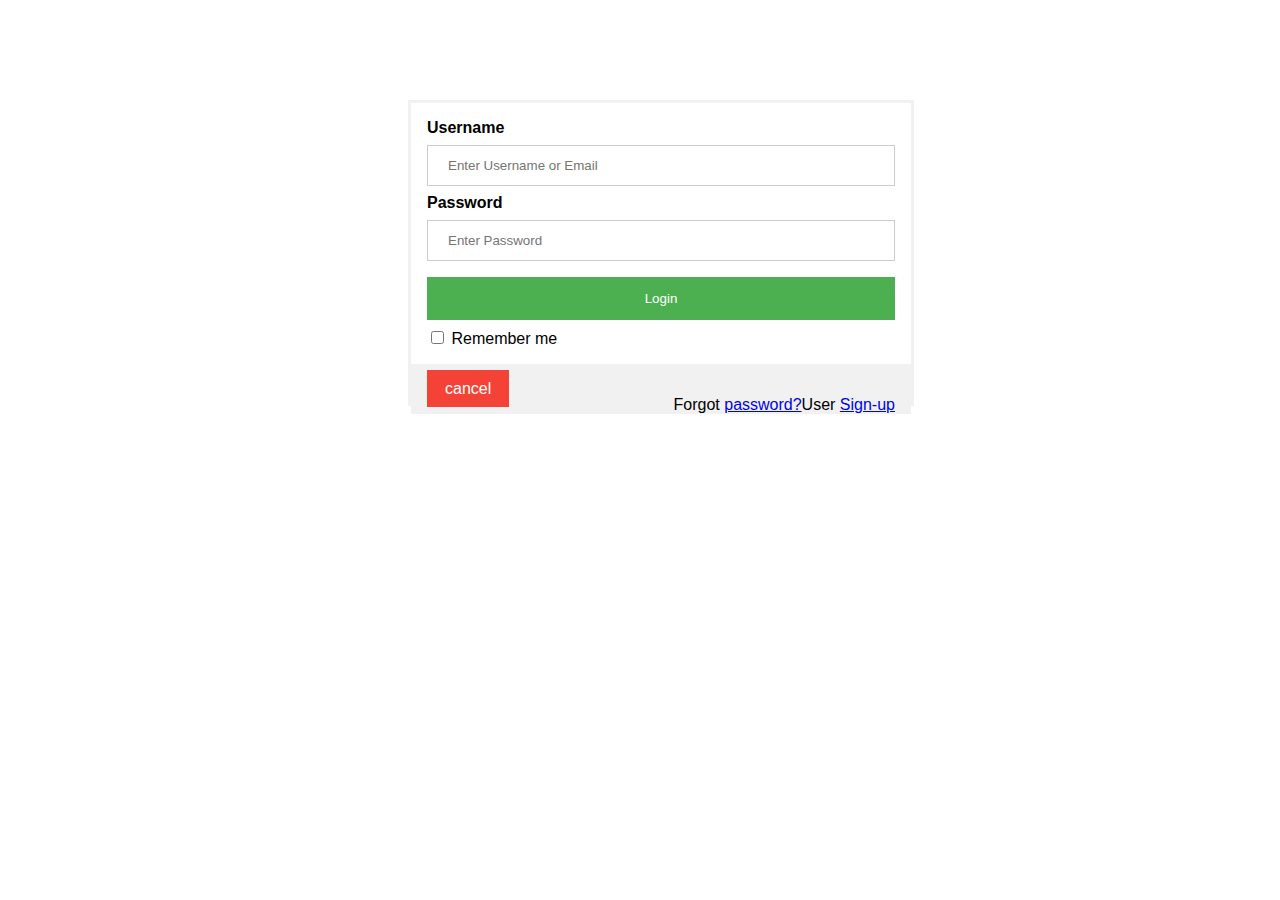
==== login.html @ afe72014 "first commit" ====
<!DOCTYPE html>
<html lang="en">
<head>
    <meta charset="UTF-8">
    <meta name="viewport" content="width=device-width, initial-scale=1.0">
    <link rel="stylesheet" href="./login.css">
    <title>login page</title>
</head>
<body>
    <form action="" method="POST">
        <div class="container">
            <label for="uname"><b>Username</b></label>
            <input type="text" placeholder="Enter Username or Email" name="uname" required>
        
            <label for="psw"><b>Password</b></label>
            <input type="password" placeholder="Enter Password" name="psw" required>
                
            <button type="submit">Login</button>
            <label>
              <input type="checkbox" name="remember"> Remember me
            </label>
        </div>
        <div class="container" style="background-color:#f1f1f1">
            <a type="button" class="cancelbtn" href="./index.html">cancel</a>
            <span class="psw">User <a href="./signup.html">Sign-up</a></span>
            <span class="psw">Forgot <a href="#">password?</a></span>
        </div>
    </form>
</body>
</html>
---- login.css ----
body {font-family: Arial, Helvetica, sans-serif;}
form {border: 3px solid #f1f1f1;}

input[type=text], input[type=password] {
  width: 100%;
  padding: 12px 20px;
  margin: 8px 0;
  display: inline-block;
  border: 1px solid #ccc;
  box-sizing: border-box;
}

button {
  background-color: #4CAF50;
  color: white;
  padding: 14px 20px;
  margin: 8px 0;
  border: none;
  cursor: pointer;
  width: 100%;
}

button:hover {
  opacity: 0.8;
}
.container {
    padding: 16px;
}
  
span.psw {
    float: right;
    padding-top: 16px;
}
  
/* Change styles for span and cancel button on extra small screens */
@media screen and (max-width: 300px) {
span.psw {
    display: block;
    float: none;
}
.cancelbtn {
    width: 100%;
}
}
.cancelbtn {
    width: auto;
    padding: 10px 18px;
    color: white;
    text-decoration: none;
    background-color: #f44336;
}
form{
    width: 500px;
    height: 300px;
    margin-top: 100px;
    margin-left: 400px;
}
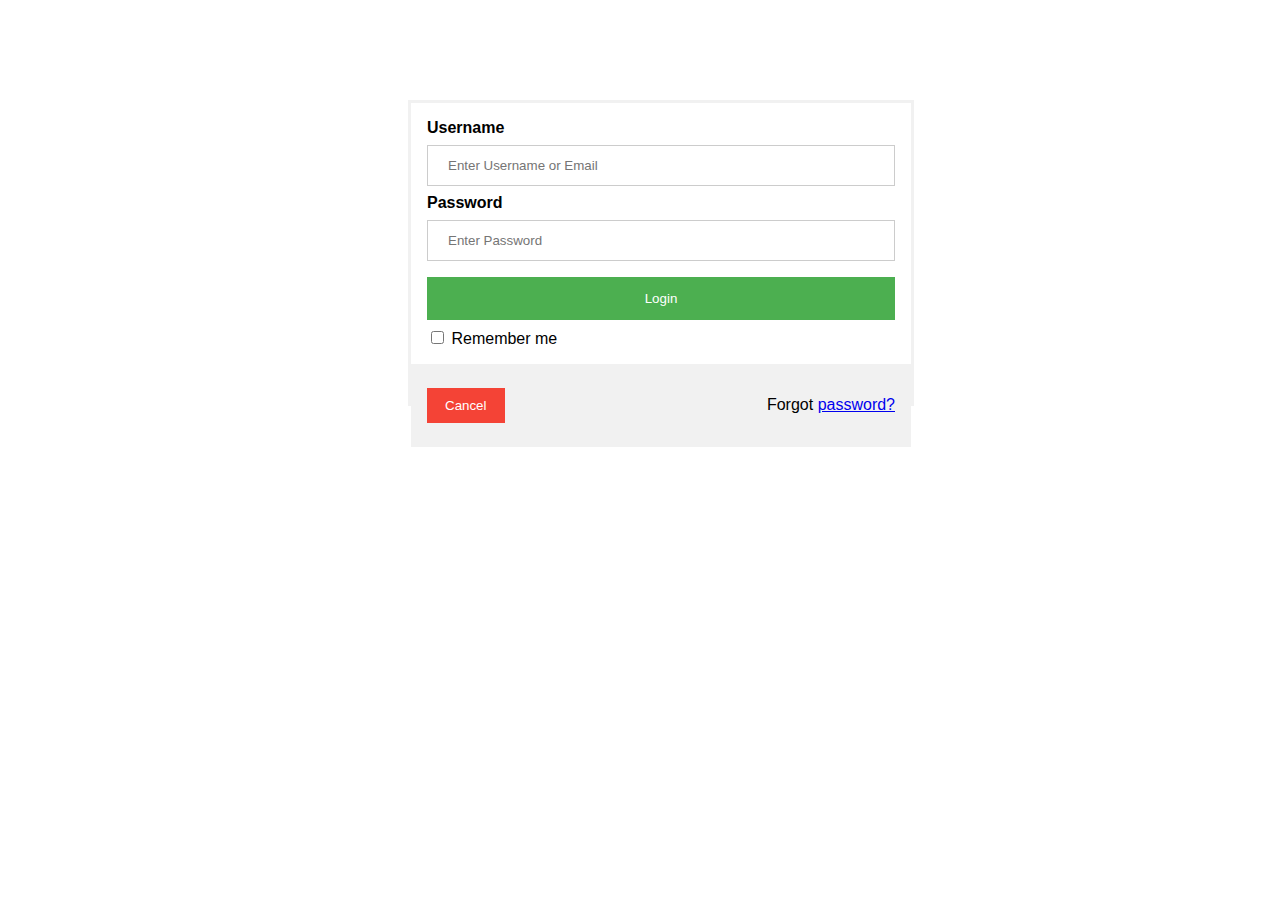
==== commit c0d9a5db: "i got it back" ====
--- a/login.html
+++ b/login.html
@@ -21,8 +21,7 @@
             </label>
         </div>
         <div class="container" style="background-color:#f1f1f1">
-            <a type="button" class="cancelbtn" href="./index.html">cancel</a>
-            <span class="psw">User <a href="./signup.html">Sign-up</a></span>
+            <button  type="button" onclick="" class="cancelbtn"><a href="./uplinktech.html">Cancel</a></button>
             <span class="psw">Forgot <a href="#">password?</a></span>
         </div>
     </form>
--- a/login.css
+++ b/login.css
@@ -45,9 +45,11 @@
 .cancelbtn {
     width: auto;
     padding: 10px 18px;
+    background-color: #f44336;
+}
+.cancelbtn > a {
     color: white;
     text-decoration: none;
-    background-color: #f44336;
 }
 form{
     width: 500px;
